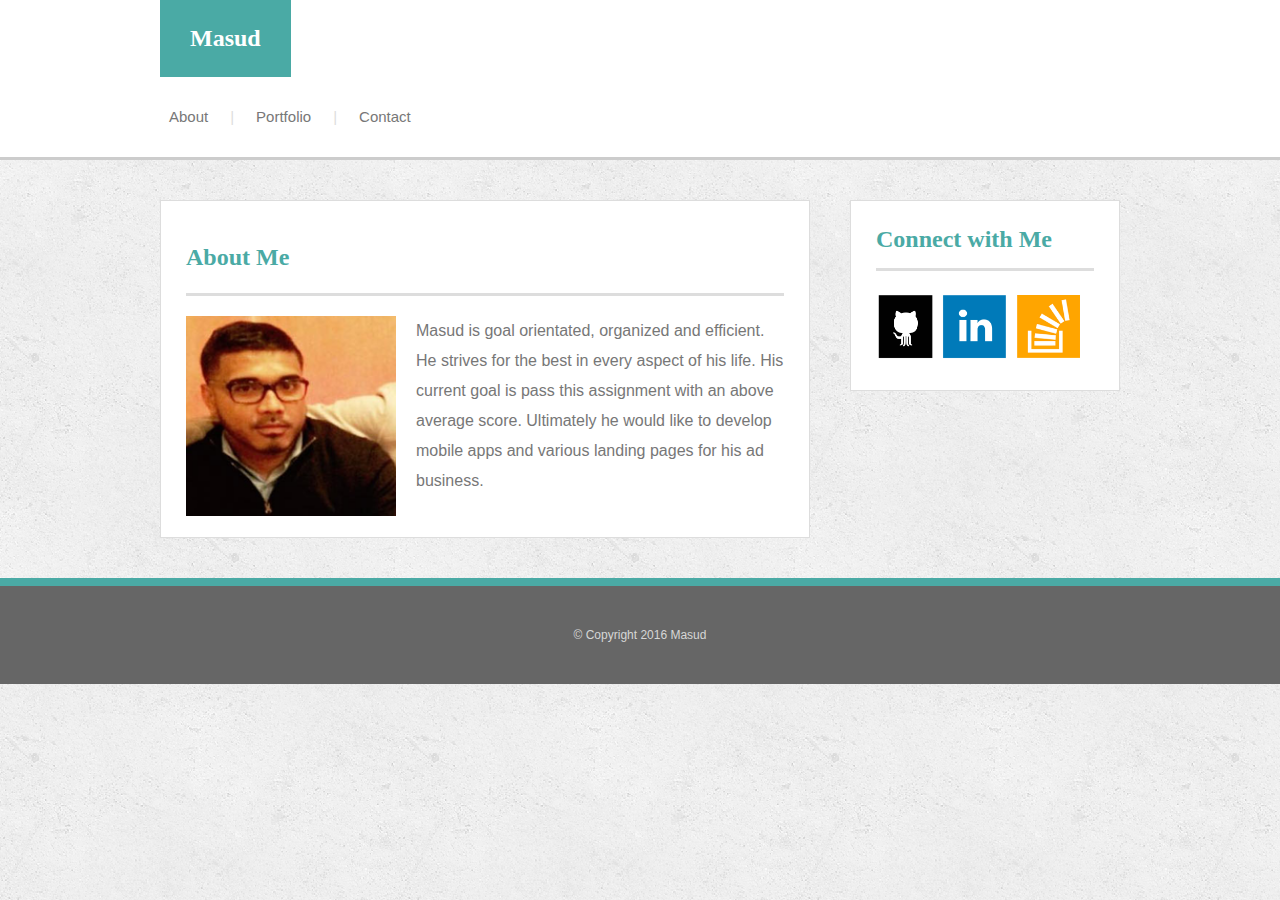
==== assignment1/index.html @ 239a0988 "assignment2" ====
<!-- Homework Basic Portfolio -->
<!DOCTYPE html>
<html>
<head>
	<title>Masud Bio</title>
	<link rel="stylesheet" type="text/css" href="assets/css/style.css">
</head>
<body>	
	<header>
		<div id="content-area">
			<h2 class="name"><a href="index.html">Masud</a></h2>
			<nav>
				<ul>
					<li><a href="index.html">About</a></li>
					<li style="color: #dddddd;">|</li>
					<li><a href="portfolio.html">Portfolio</a></li>
					<li style="color: #dddddd;">|</li>
					<li><a href="contact.html">Contact</a></li>
				</ul>
			</nav>
		</div>	
	</header>

	<div id="content-area" style="padding: 40px 0;">
	<div class="content-block">		
	<div class="sub-content-block">
 <h2 class="heading-main">About Me</h2>
 <img src="assets/images/masud.png" class="about-image">
	 <p>Masud is goal orientated, organized and efficient. He strives for the best in every aspect of his life. His current goal is pass this assignment with an above average score. Ultimately he would like to develop mobile apps and various landing pages for his ad business. <br/> 
		    </div>
		</div>

		<div class="sidebar">		<div class="sidebar-content">
	<h2 style="border-bottom: 3px solid #dddddd; padding-bottom: 15px;">Connect with Me</h2>
	<a href="#"><img src="assets/images/github.png" style="width: 60px; height: 70px;"></a>&nbsp;<a href="#"><img src="assets/images/linkedin.png" style="width: 70px; height: 70px;"></a>&nbsp;<a href="#"><img src="assets/images/stackoverflow.png" style="width: 70px; height: 70px;"></a>
	</div>	
	</div>
	</div>

	<footer>
	<div id="content-area">	
				<p>&copy; Copyright 2016 Masud</p>
		</div>	
	</footer>
</body>
</html>
---- assignment1/assets/css/style.css ----
body{
margin: 0;
background-image: url(../images/concrete_seamless.png);
}
h1,h2,h3,h4,h5{
font-family: 'Georgia', Times, Times New Roman, serif;
color: #4aaaa5;
margin-top: 0px;
}
p {
color: #777777;
font-family: 'Arial', 'Helvetica Neue', Helvetica, sans-serif;
line-height: 30px;
}
a {
color: #777777;
text-decoration: none;
}
#content-area {
width: 960px;
margin: auto;
}
header {
background-color: #ffffff;
border-bottom: 3px solid #cccccc;
}
nav {
float
}
ul {
padding: 15px 0;
}
ul li {
color: #777777;
font-size: 15px;
font-family: 'Arial', 'Helvetica Neue', Helvetica, sans-serif;
padding: 0 9px;
display: inline-block;
}
.name {
display: inline-block;
margin-bottom: 0;
padding: 25px 30px;
background-color: #4aaaa5;
color: #ffffff;
}
.name a {
color: #ffffff;
text-decoration: none;
}
.heading-main {
border-bottom: 3px solid #dddddd;
padding-top: 18px;
padding-bottom: 22px;
}
.content-block {
width: 650px;
background-color: #ffffff;
display: inline-block;
}
.sub-content-block {
padding: 25px;
border: 1px solid #dddddd;
}
.about-image {
height: 200px;
width: 210px;
float: left;
padding-right: 20px;
}
div.sidebar {
width: 270px;
background-color: #ffffff;
float: right;
}
.sidebar-content {
padding: 25px;
border: 1px solid #dddddd;
}
footer {
padding: 30px 0;
border-top: 8px solid #4aaaa5;
background-color: #666666;
}
footer p {
font-size: 12px;
color: #d6d6d6;
text-align: center;
line-height: 14px;
}
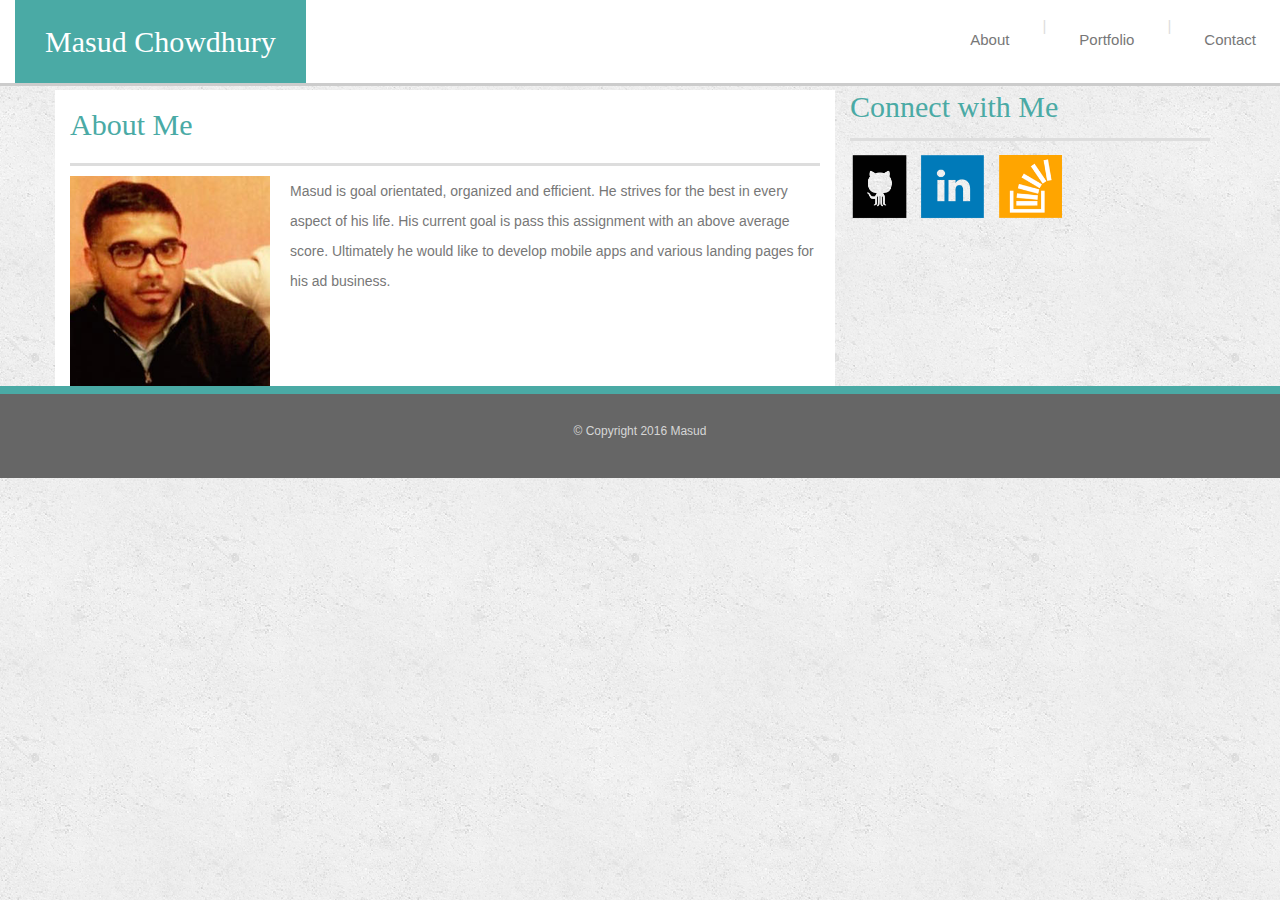
==== commit a77e6da3: "assignment 2" ====
--- a/assignment1/index.html
+++ b/assignment1/index.html
@@ -3,14 +3,19 @@
 <html>
 <head>
 	<title>Masud Bio</title>
+
+	<link rel="stylesheet" href="https://maxcdn.bootstrapcdn.com/bootstrap/3.3.7/css/bootstrap.min.css" integrity="sha384-BVYiiSIFeK1dGmJRAkycuHAHRg32OmUcww7on3RYdg4Va+PmSTsz/K68vbdEjh4u" crossorigin="anonymous">
 	<link rel="stylesheet" type="text/css" href="assets/css/style.css">
+	
 </head>
 <body>	
 	<header>
-		<div id="content-area">
-			<h2 class="name"><a href="index.html">Masud</a></h2>
+	<div class="row">
+	  <div class="col-md-12">
+		<div class="collapse navbar-collapse" id="bs-example-navbar-collapse-1" id="content-area">
+			<h2 class="name"><a href="index.html">Masud Chowdhury</a></h2>
 			<nav>
-				<ul>
+				<ul class="nav navbar-nav navbar-right">
 					<li><a href="index.html">About</a></li>
 					<li style="color: #dddddd;">|</li>
 					<li><a href="portfolio.html">Portfolio</a></li>
@@ -19,23 +24,85 @@
 				</ul>
 			</nav>
 		</div>	
+		</div>
+	</div>
 	</header>
+	<div class="container">
+		<div class="row">
+			<div class="col-xs-12">
+				
+			</div>
+			<div class="col-xs-6">
+				
+			</div>
+			<div class="col-xs-6">
+				
+			</div>
+			<div class="col-xs-6">
+				
+			</div>
+			<div class="col-xs-6">
+				
+			</div>
+			<div class="col-xs-6">
+				
+			</div>									
+		</div>
+	</div>
 
-	<div id="content-area" style="padding: 40px 0;">
-	<div class="content-block">		
-	<div class="sub-content-block">
- <h2 class="heading-main">About Me</h2>
- <img src="assets/images/masud.png" class="about-image">
-	 <p>Masud is goal orientated, organized and efficient. He strives for the best in every aspect of his life. His current goal is pass this assignment with an above average score. Ultimately he would like to develop mobile apps and various landing pages for his ad business. <br/> 
-		    </div>
+
+
+<div class="container">
+	<div class="row">
+		<div class="col-xs-12 col-sm-8 content-block">
+			<h2 class="heading-main">About Me</h2>
+			<img src="assets/images/masud.png" class="about-image">
+			<p>Masud is goal orientated, organized and efficient. He strives for the best in every aspect of his life. His current goal is pass this assignment with an above average score. Ultimately he would like to develop mobile apps and various landing pages for his ad business. </p>			
 		</div>
+		<div class="col-xs-12 col-sm-4">
+			<h2 style="border-bottom: 3px solid #dddddd; padding-bottom: 15px;">Connect with Me</h2>
+			<a href="#"><img src="assets/images/github.png" style="width: 60px; height: 70px;"></a>&nbsp;
+			<a href="#"><img src="assets/images/linkedin.png" style="width: 70px; height: 70px;"></a>&nbsp;
+			<a href="#"><img src="assets/images/stackoverflow.png" style="width: 70px; height: 70px;"></a>			
+		</div>
+	</div>
+</div>
 
-		<div class="sidebar">		<div class="sidebar-content">
-	<h2 style="border-bottom: 3px solid #dddddd; padding-bottom: 15px;">Connect with Me</h2>
-	<a href="#"><img src="assets/images/github.png" style="width: 60px; height: 70px;"></a>&nbsp;<a href="#"><img src="assets/images/linkedin.png" style="width: 70px; height: 70px;"></a>&nbsp;<a href="#"><img src="assets/images/stackoverflow.png" style="width: 70px; height: 70px;"></a>
-	</div>	
-	</div>
-	</div>
+
+
+	<!-- <div class="container">
+		<div id="content-area" style="padding: 40px 0;">
+			<div class="content-block">		
+				<div class="sub-content-block">
+					<div class="row">
+						<div class="col-md-8">
+ 							<h2 class="heading-main">About Me</h2>
+ 							<img src="assets/images/masud.png" class="about-image">
+	 							<p>Masud is goal orientated, organized and efficient. He strives for the best in every aspect of his life. His current goal is pass this assignment with an above average score. Ultimately he would like to develop mobile apps and various landing pages for his ad business. </p>
+		    			</div>
+								<!-- </div> -->
+								<!-- </div> -->
+								<!-- </div> -->
+		
+								<!-- <div class="row">		 -->
+		<!-- 				<div class="col-sm-4">
+							<div class="sidebar">		
+								<div class="sidebar-content">
+									<h2 style="border-bottom: 3px solid #dddddd; padding-bottom: 15px;">Connect with Me</h2>
+									<a href="#"><img src="assets/images/github.png" style="width: 60px; height: 70px;"></a>&nbsp;
+									<a href="#"><img src="assets/images/linkedin.png" style="width: 70px; height: 70px;"></a>&nbsp;
+									<a href="#"><img src="assets/images/stackoverflow.png" style="width: 70px; height: 70px;"></a>
+								</div>	
+							</div>
+						</div>
+					</div>
+				</div>
+			</div>
+		</div>
+	</div> -->
+	 
+	
+
 
 	<footer>
 	<div id="content-area">	
--- a/assignment1/assets/css/style.css
+++ b/assignment1/assets/css/style.css
@@ -25,7 +25,7 @@
 border-bottom: 3px solid #cccccc;
 }
 nav {
-float
+float:right;
 }
 ul {
 padding: 15px 0;
@@ -54,21 +54,21 @@
 padding-bottom: 22px;
 }
 .content-block {
-width: 650px;
+/*width: 650px;*/
 background-color: #ffffff;
-display: inline-block;
+/*display: inline-block;*/
 }
 .sub-content-block {
 padding: 25px;
 border: 1px solid #dddddd;
 }
 .about-image {
-height: 200px;
-width: 210px;
+/*height: 200px;*/
+/*width: 210px;*/
 float: left;
 padding-right: 20px;
 }
-div.sidebar {
+.sidebar {
 width: 270px;
 background-color: #ffffff;
 float: right;
@@ -76,6 +76,7 @@
 .sidebar-content {
 padding: 25px;
 border: 1px solid #dddddd;
+float: right;
 }
 footer {
 padding: 30px 0;
@@ -87,4 +88,7 @@
 color: #d6d6d6;
 text-align: center;
 line-height: 14px;
-}+}
+
+
+@media screen and (max-width: 980px, 768px, 640px)